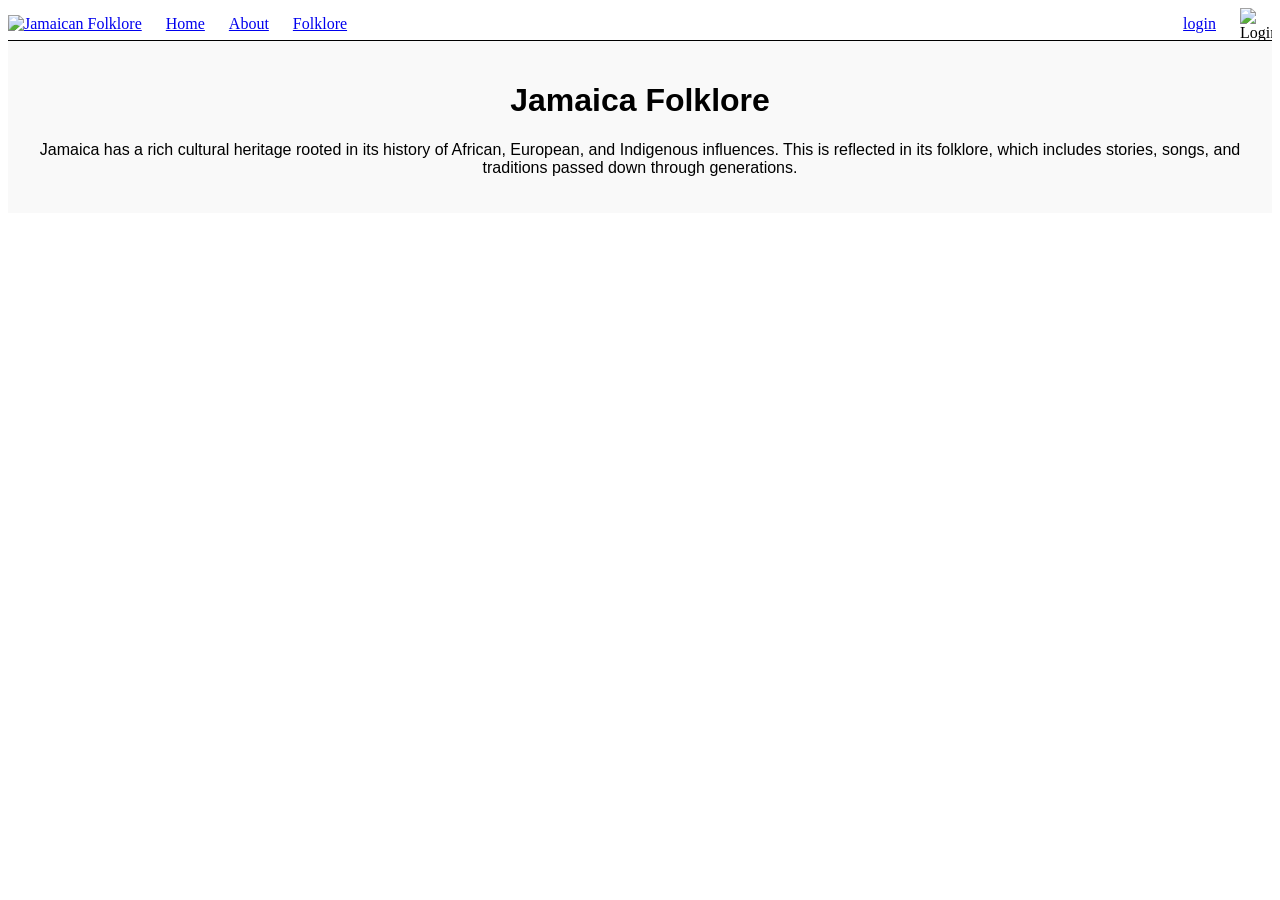
==== project/index.html @ eadb79d0 "Add files via upload" ====
<!DOCTYPE html>
<html lang="en">
    <head>
        <meta charset="UTF-8">
        <meta name="viewport" content="width=device-width, initial-scale=1.0">
        <link rel="stylesheet" href="style.css">
        <title>Coding Camp Project</title>
    </head>
    <body>
        <div class = "header">
            <div class = "left-side">
                <a href="index.html"><img src="https://www.frnwh.com/wp-content/uploads/2024/03/DALL%C2%B7E-2024-03-25-11.25.50-An-eerie-moonlit-night-in-the-rural-countryside-of-Jamaica-with-a-large-ghostly-calf-wrapped-in-chains-standing-in-the-middle-of-a-secluded-road.-T.webp" alt="Jamaican Folklore" class="header-image"></a>
                <a href="index.html" class="header-link">Home</a>
                <a href="about.html" class="header-link">About</a>
                <a href="folklore.html" class="header-link">Folklore</a>
            </div>
            
            <div class = "right-side">
                <a href="login.html" class="header-link">login</a>
                <img src="https://cdn-icons-png.flaticon.com/512/3135/3135715.png" alt="Login Icon" class="header-icon">
            </div>
        </div>
        
        <div class = "body">
            <h1>Jamaica Folklore</h1>
            <p>Jamaica has a rich cultural heritage rooted in its history of African, European, and Indigenous influences. This is reflected in its folklore, which includes stories, songs, and traditions passed down through generations.</p>
        </div>
        
        <div class = "footer">

        </div>
    </body>
</html>
---- project/style.css ----
/* CSS Document */

body{
    display: flex;
    flex-direction: column;

    
}


/*Header for all pages*/
.header{
    display: flex;
    justify-content: space-between;
    border-bottom: solid 1px black;
}



.right-side, .left-side{
    display: flex;
    gap: 1.5rem;
    justify-content: center;
    align-items: center;


}

.right-side{

}

.left-side{

}

.header-image{
    width: 1.5rem;
    height: 1.5rem;
}
.header-icon{
    width: 2rem;
    height: 2rem;
}

/*body for the index page*/
.body{
    text-align: center;
    font-family: 'Arial', sans-serif;
    padding: 20px;
    background-color: #f9f9f9;
}
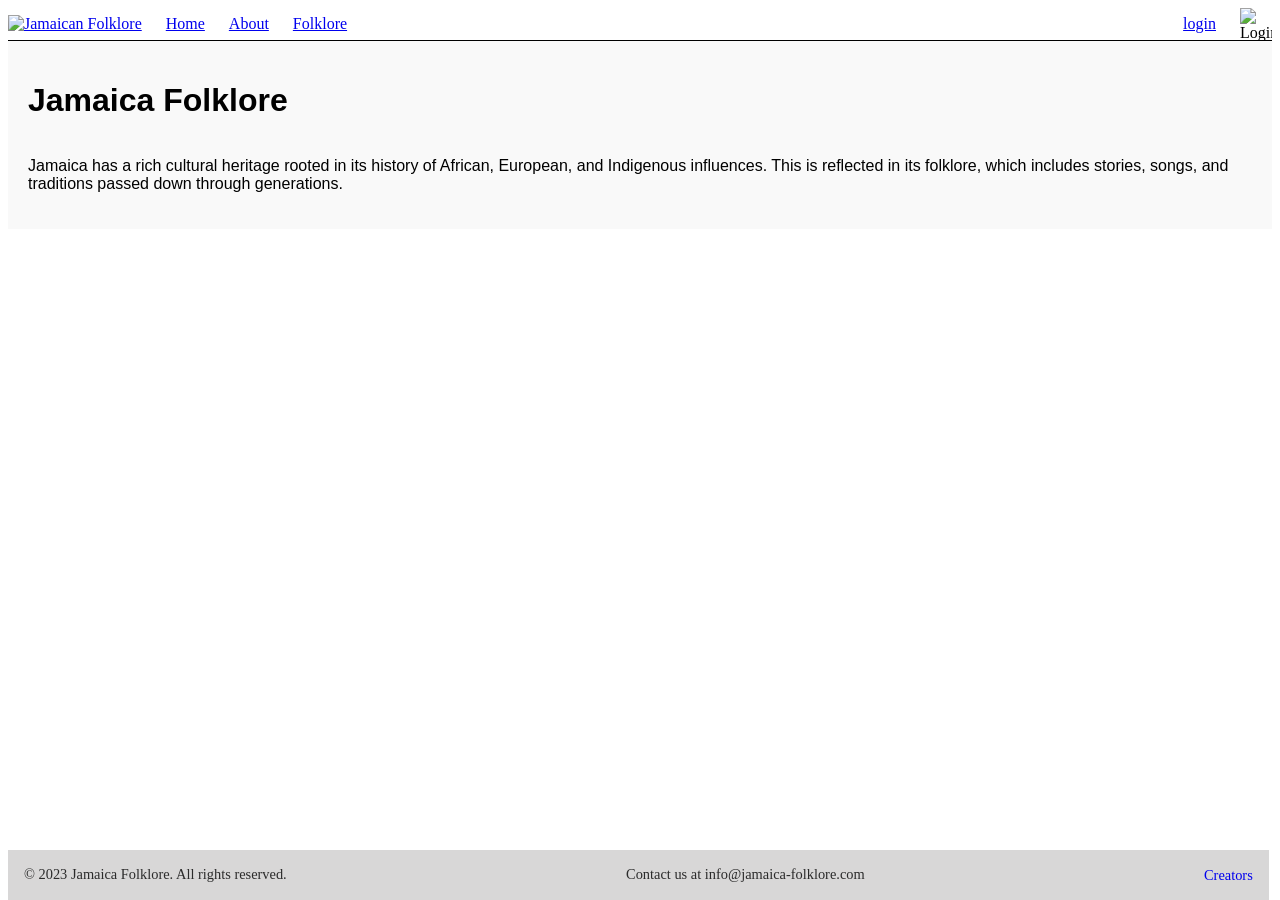
==== commit e9d923ea: "Add files via upload" ====
--- a/project/index.html
+++ b/project/index.html
@@ -21,13 +21,18 @@
             </div>
         </div>
         
-        <div class = "body">
+        <div class = "index-body allb">
             <h1>Jamaica Folklore</h1>
             <p>Jamaica has a rich cultural heritage rooted in its history of African, European, and Indigenous influences. This is reflected in its folklore, which includes stories, songs, and traditions passed down through generations.</p>
         </div>
         
         <div class = "footer">
+            <div><p class="footer-text">&copy; 2023 Jamaica Folklore. All rights reserved.</p></div>
+            
+            <div><p class="footer-text">Contact us at info@jamaica-folklore.com</p></div>
 
+            <div><a href="creators.html" class="footer-text foot-link">Creators</a></div>
+            
         </div>
     </body>
 </html>
--- a/project/style.css
+++ b/project/style.css
@@ -26,14 +26,6 @@
 
 }
 
-.right-side{
-
-}
-
-.left-side{
-
-}
-
 .header-image{
     width: 1.5rem;
     height: 1.5rem;
@@ -44,10 +36,41 @@
 }
 
 /*body for the index page*/
-.body{
-    text-align: center;
+.index-body{
+    
     font-family: 'Arial', sans-serif;
     padding: 20px;
     background-color: #f9f9f9;
+    flex-grow:1;
+    display: flex;
+    flex-direction: column;
 }
 
+/*
+.allb{
+    /*background-color: #6c3d3d;
+    display: flex;
+    flex-direction: column;
+    justify-content: center;
+    align-items: center;
+    flex-grow: 1;
+}
+*/
+
+.footer{
+    display: flex;
+    justify-content:space-between;
+    background-color: #d8d7d7;
+    color: rgb(43, 43, 43);
+    padding: 1rem;
+    position:fixed;
+    bottom: 0;
+    width: 96%;
+}
+
+.footer-text{
+    margin: 0;
+    font-size: 0.9rem;
+    text-decoration: none;
+    text-align: left;
+}
